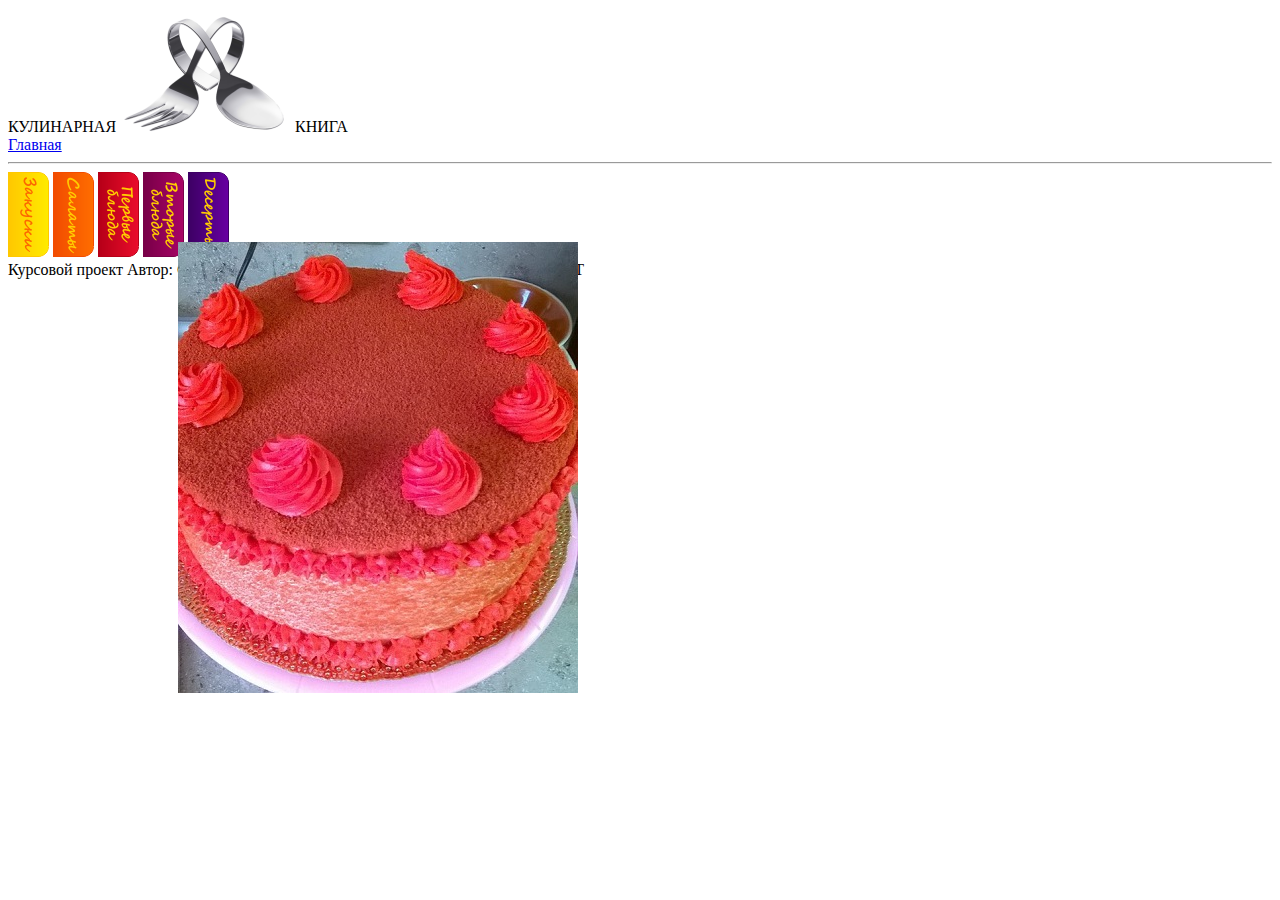
==== index.html @ 7594c2d7 "Add files via upload" ====
<html>
<head>
<title>Кулинарная книга рецептов</title>
<link rel="stylesheet" href="стили для итогового.css">
<script type="text/javascript" src="Script1.js">
</script>
</head>
<body >
      <div id="text"> КУЛИНАРНАЯ <img  src="top.png"> КНИГА </div>
      <a href="index.html" title="Главная" class="button rss">Главная</a>
        <hr>
        <div id="name">
                
                        <img src="tort.jpg" hspace="170" vspace="70" id="image_1" style="position:absolute;"/>
                        <img src="syp.jpg" hspace="150" vspace="70" id="image_2" style="opacity:0; filter:alpha(opacity=0); position:absolute;"/>
                        <img src="lasania.jpg" hspace="150" vspace="70" id="image_3" style="opacity:0; filter:alpha(opacity=0); position:absolute;"/>
                        <img src="salat.jpg" hspace="150" vspace="70" id="image_4" style="opacity:0; filter:alpha(opacity=0); position:absolute;"/>
                        <img src="pizza.jpg" hspace="100" vspace="100" id="image_5" style="opacity:0; filter:alpha(opacity=0); position:absolute;"/>
                        
                <a href="курсач2.html" title="Закуски"><img id="photo" src="вкладка1.png"></a>
                <a href="курсач3.html" title="Салаты"><img id="photo2" src="вкладка2.png"></a>
                <a href="курсач4.html" title="Первые блюда"><img id="photo3" src="вкладка3.png"></a>
                <a href="курсач5.html" title="Вторые блюда"><img id="photo4" src="вкладка4.png"></a>
                <a href="курсач6.html" title="Десерты"><img id="photo5" src="вкладка5.png"></a>
        </div>
        <?xml version="1.0"?>
        <LIST>
            <KURS>Курсовой проект</KURS>
            <AUTHOR>Автор:</AUTHOR>
            <NAME>Сорока Валерия</NAME>
            <SPEC>студентка 2 курса 10 группы факультета IT</SPEC>
        </LIST>
</body>
</html>
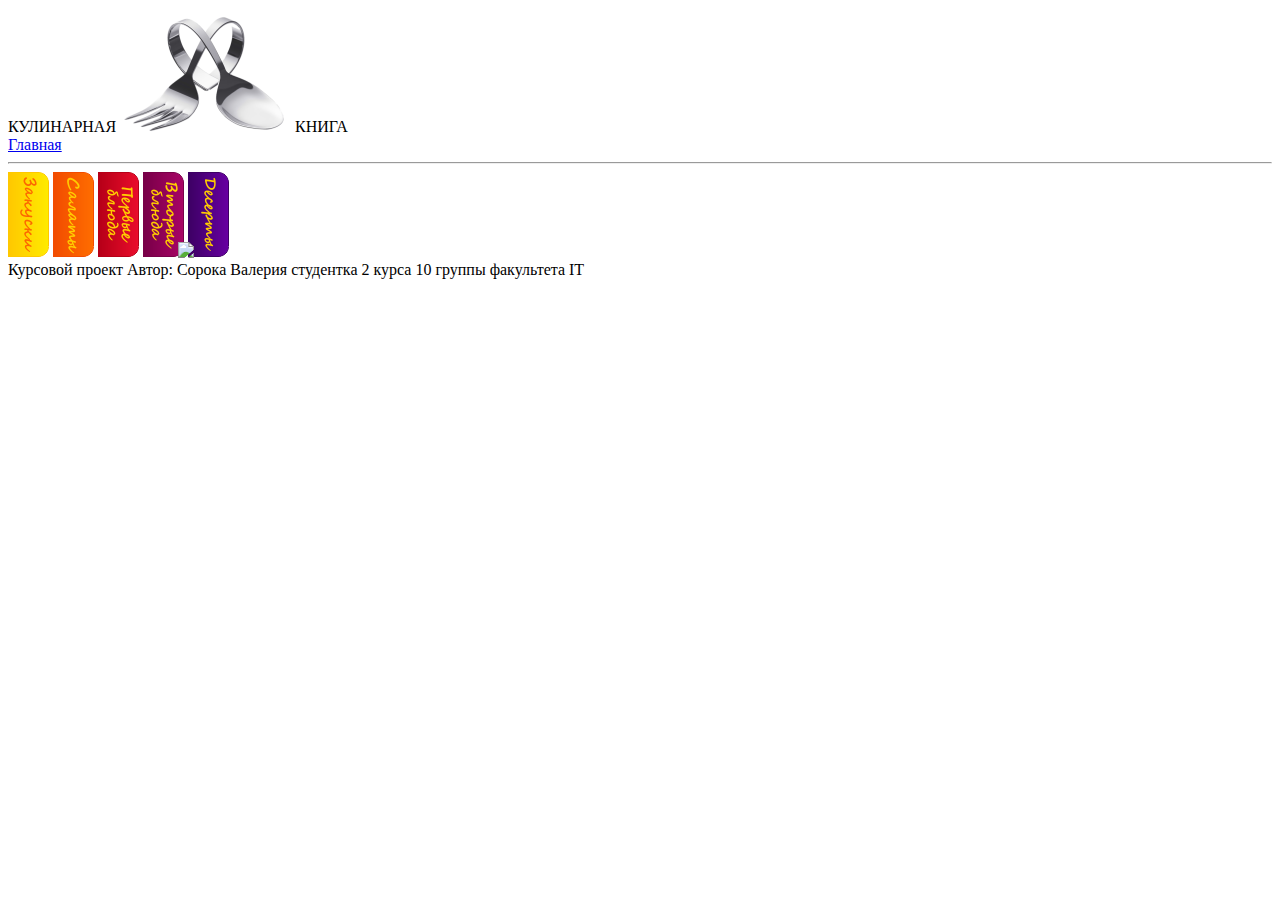
==== commit 3529b094: "Update index.html" ====
--- a/index.html
+++ b/index.html
@@ -11,11 +11,11 @@
         <hr>
         <div id="name">
                 
-                        <img src="tort.jpg" hspace="170" vspace="70" id="image_1" style="position:absolute;"/>
-                        <img src="syp.jpg" hspace="150" vspace="70" id="image_2" style="opacity:0; filter:alpha(opacity=0); position:absolute;"/>
-                        <img src="lasania.jpg" hspace="150" vspace="70" id="image_3" style="opacity:0; filter:alpha(opacity=0); position:absolute;"/>
-                        <img src="salat.jpg" hspace="150" vspace="70" id="image_4" style="opacity:0; filter:alpha(opacity=0); position:absolute;"/>
-                        <img src="pizza.jpg" hspace="100" vspace="100" id="image_5" style="opacity:0; filter:alpha(opacity=0); position:absolute;"/>
+                        <img src="tort.png" hspace="170" vspace="70" id="image_1" style="position:absolute;"/>
+                        <img src="syp.png" hspace="150" vspace="70" id="image_2" style="opacity:0; filter:alpha(opacity=0); position:absolute;"/>
+                        <img src="lasania.png" hspace="150" vspace="70" id="image_3" style="opacity:0; filter:alpha(opacity=0); position:absolute;"/>
+                        <img src="salat.png" hspace="150" vspace="70" id="image_4" style="opacity:0; filter:alpha(opacity=0); position:absolute;"/>
+                        <img src="pizza.png" hspace="100" vspace="100" id="image_5" style="opacity:0; filter:alpha(opacity=0); position:absolute;"/>
                         
                 <a href="курсач2.html" title="Закуски"><img id="photo" src="вкладка1.png"></a>
                 <a href="курсач3.html" title="Салаты"><img id="photo2" src="вкладка2.png"></a>
@@ -31,4 +31,4 @@
             <SPEC>студентка 2 курса 10 группы факультета IT</SPEC>
         </LIST>
 </body>
-</html>+</html>
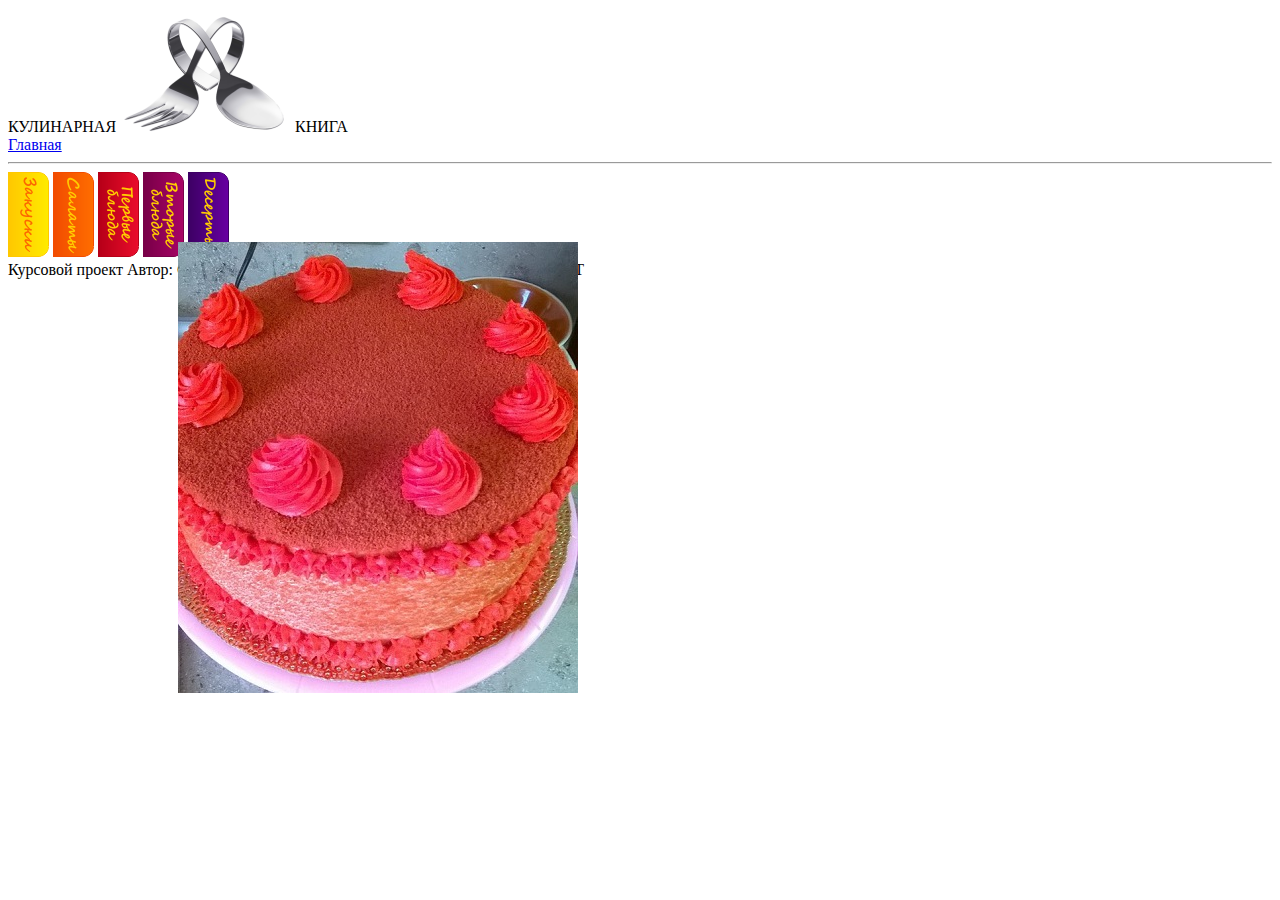
==== commit 21781934: "Update index.html" ====
--- a/index.html
+++ b/index.html
@@ -11,11 +11,11 @@
         <hr>
         <div id="name">
                 
-                        <img src="tort.png" hspace="170" vspace="70" id="image_1" style="position:absolute;"/>
-                        <img src="syp.png" hspace="150" vspace="70" id="image_2" style="opacity:0; filter:alpha(opacity=0); position:absolute;"/>
-                        <img src="lasania.png" hspace="150" vspace="70" id="image_3" style="opacity:0; filter:alpha(opacity=0); position:absolute;"/>
-                        <img src="salat.png" hspace="150" vspace="70" id="image_4" style="opacity:0; filter:alpha(opacity=0); position:absolute;"/>
-                        <img src="pizza.png" hspace="100" vspace="100" id="image_5" style="opacity:0; filter:alpha(opacity=0); position:absolute;"/>
+                        <img src="tort.jpg" hspace="170" vspace="70" id="image_1" style="position:absolute;"/>
+                        <img src="syp.jpg" hspace="150" vspace="70" id="image_2" style="opacity:0; filter:alpha(opacity=0); position:absolute;"/>
+                        <img src="lasania.jpg" hspace="150" vspace="70" id="image_3" style="opacity:0; filter:alpha(opacity=0); position:absolute;"/>
+                        <img src="salat.jpg" hspace="150" vspace="70" id="image_4" style="opacity:0; filter:alpha(opacity=0); position:absolute;"/>
+                        <img src="pizza.jpg" hspace="100" vspace="100" id="image_5" style="opacity:0; filter:alpha(opacity=0); position:absolute;"/>
                         
                 <a href="курсач2.html" title="Закуски"><img id="photo" src="вкладка1.png"></a>
                 <a href="курсач3.html" title="Салаты"><img id="photo2" src="вкладка2.png"></a>
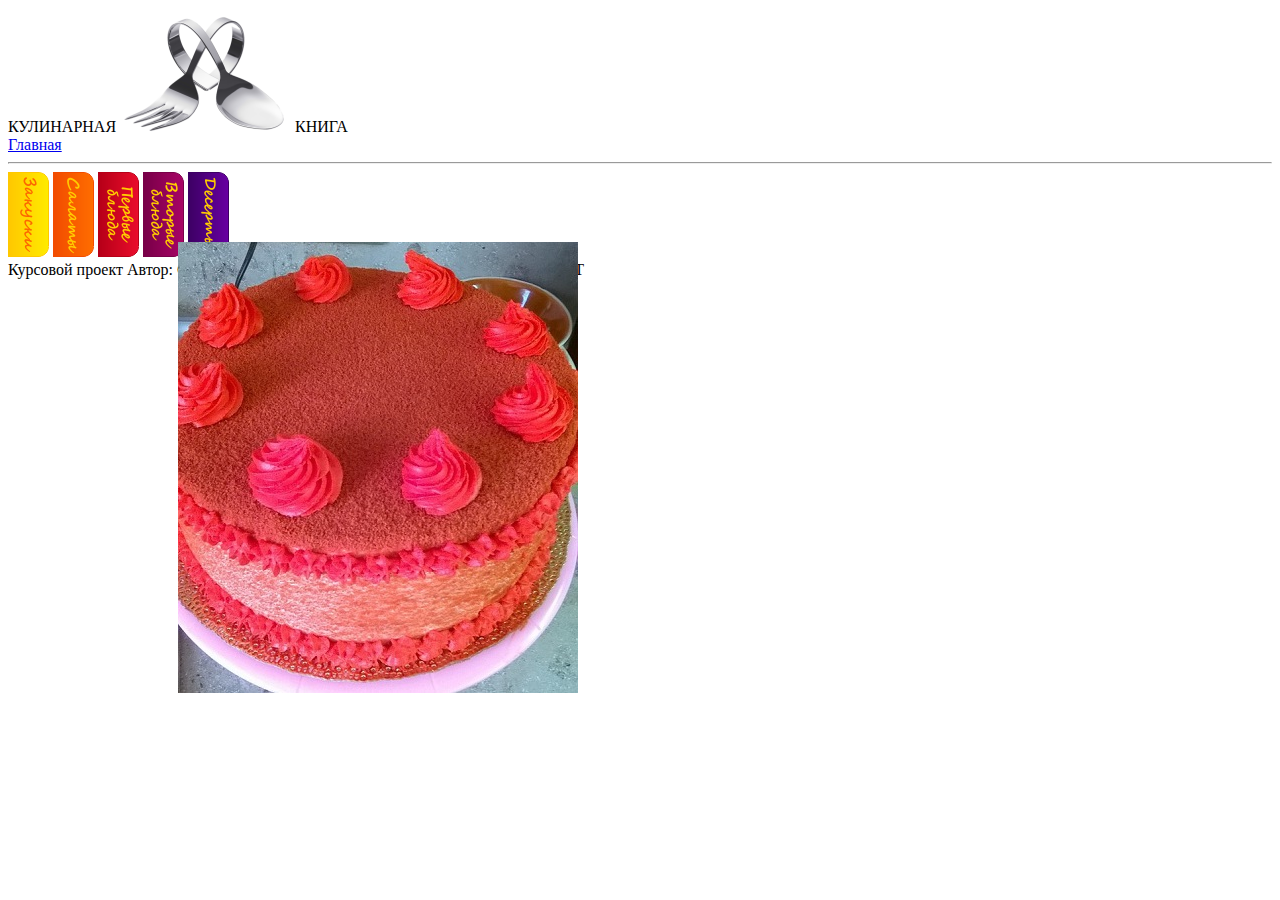
==== commit 313cb5c4: "Update index.html" ====
--- a/index.html
+++ b/index.html
@@ -1,7 +1,7 @@
 <html>
 <head>
 <title>Кулинарная книга рецептов</title>
-<link rel="stylesheet" href="стили для итогового.css">
+<link rel="stylesheet" href="1.css">
 <script type="text/javascript" src="Script1.js">
 </script>
 </head>
